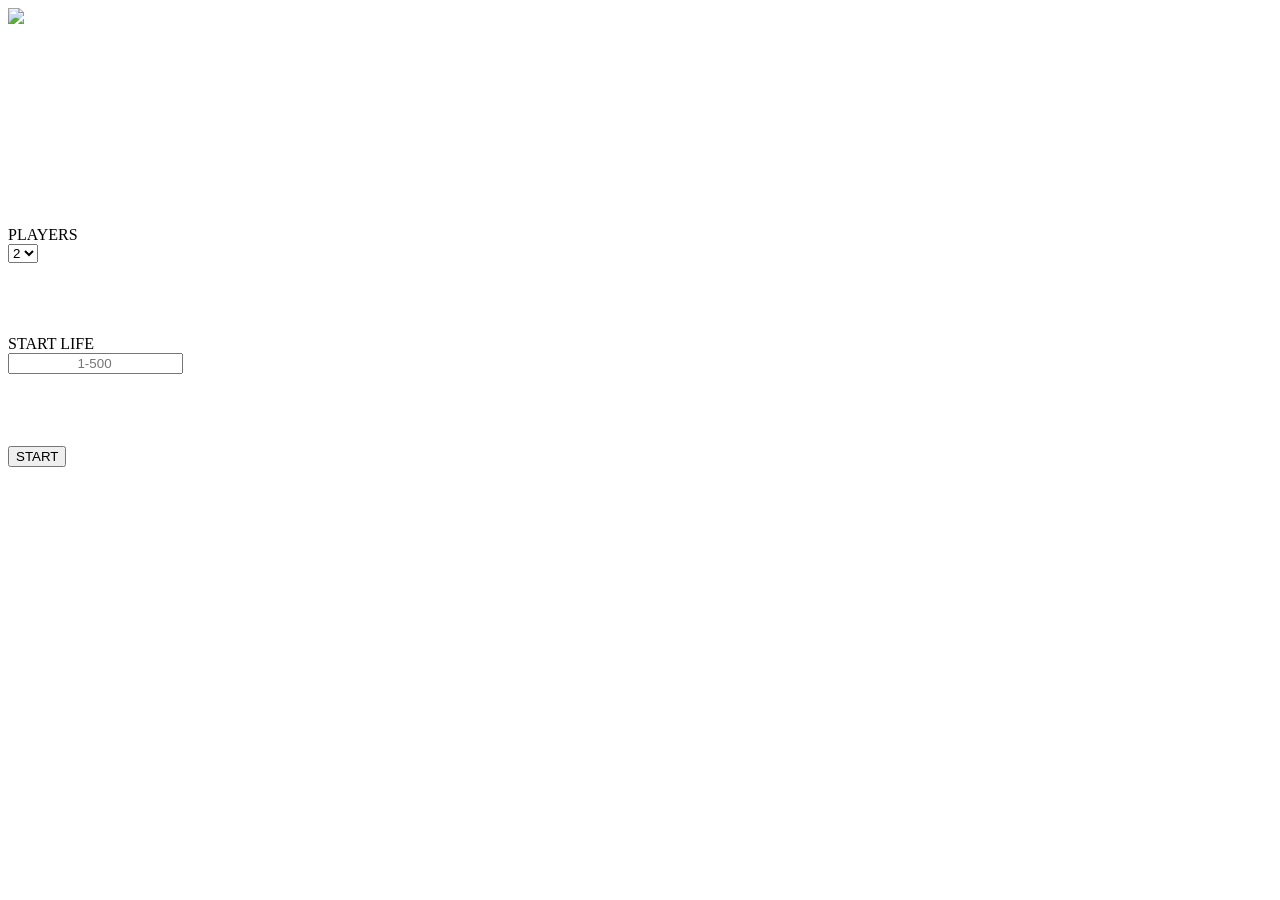
==== target/classes/templates/home.html @ 6bfea7e3 "test class updated" ====
<!DOCTYPE html>
<html lang="en">
<head>
    <meta charset="UTF-8">
    <title>Life Counter</title>
    <script src="https://code.jquery.com/jquery-3.3.1.js" type="text/javascript"></script>
    <link rel="stylesheet" type="text/css" href="css/home.css" />
</head>
<body>
<!--<ul>-->
    <!--<li><img src="/img/life_counter.png" height="70"/></li>-->
<!--</ul>-->
<div class="topnav">
    <img src="/img/life_counter.png" height="70"/>
</div>
<br>
<br>
<br>
<br>
<br>
<br>
<br>
<br>
<br>
<br>
<br>
<div class="blackBox">
<div class="content">
    <label for="players">PLAYERS</label><br>
    <select name="play" id="players">
        <option value="2">2</option>
        <option value="3">3</option>
        <option value="4">4</option>
        <option value="5">5</option>
        <option value="6">6</option>
    </select>
    <!--<input type="number" id="players" max="10" min="0">-->
    <br>
    <br>
    <br>
    <br>
    <br>
    <label for="lifePoint">START LIFE</label><br>
    <input style="text-align: center; padding-left: 0px;" type="text" id="lifePoint" placeholder="1-500">
    <br>
    <br>
    <br>
    <br>
    <br>
    <div class="center">
        <button onclick="saveLife(); location.href='/game'" type="button" class="button">START</button>
    </div>
</div>

</div>

</body>
<script>


    function saveLife(){
        var lifeInput = document.getElementById("lifePoint").value;
        // Store
        localStorage.setItem("lifeOutput", lifeInput);
        var lifeInt = parseInt(document.getElementById("lifePoint").value);


        $.ajax({
            type: 'POST',
            url: '/add-StartLife',
            data: {'life': lifeInt},
            dataType: 'json',
            success: function (data) {
                console.log("Start Life saved " + data);
            }
        });

        var players = savePlayer();
        setTimeout(players, 500);


    }

    function savePlayer(){
        var playerInput = document.getElementById("players").value;
        // Store
        localStorage.setItem("Players", playerInput);
        var playerInt = parseInt(document.getElementById("players").value);

        $.ajax({
            type: 'POST',
            url: '/add-Players',
            data: {'players': playerInt},
            dataType: 'json',
            success: function (data) {
                console.log("Players added " + data);
            }
        });

    }


</script>
</html>
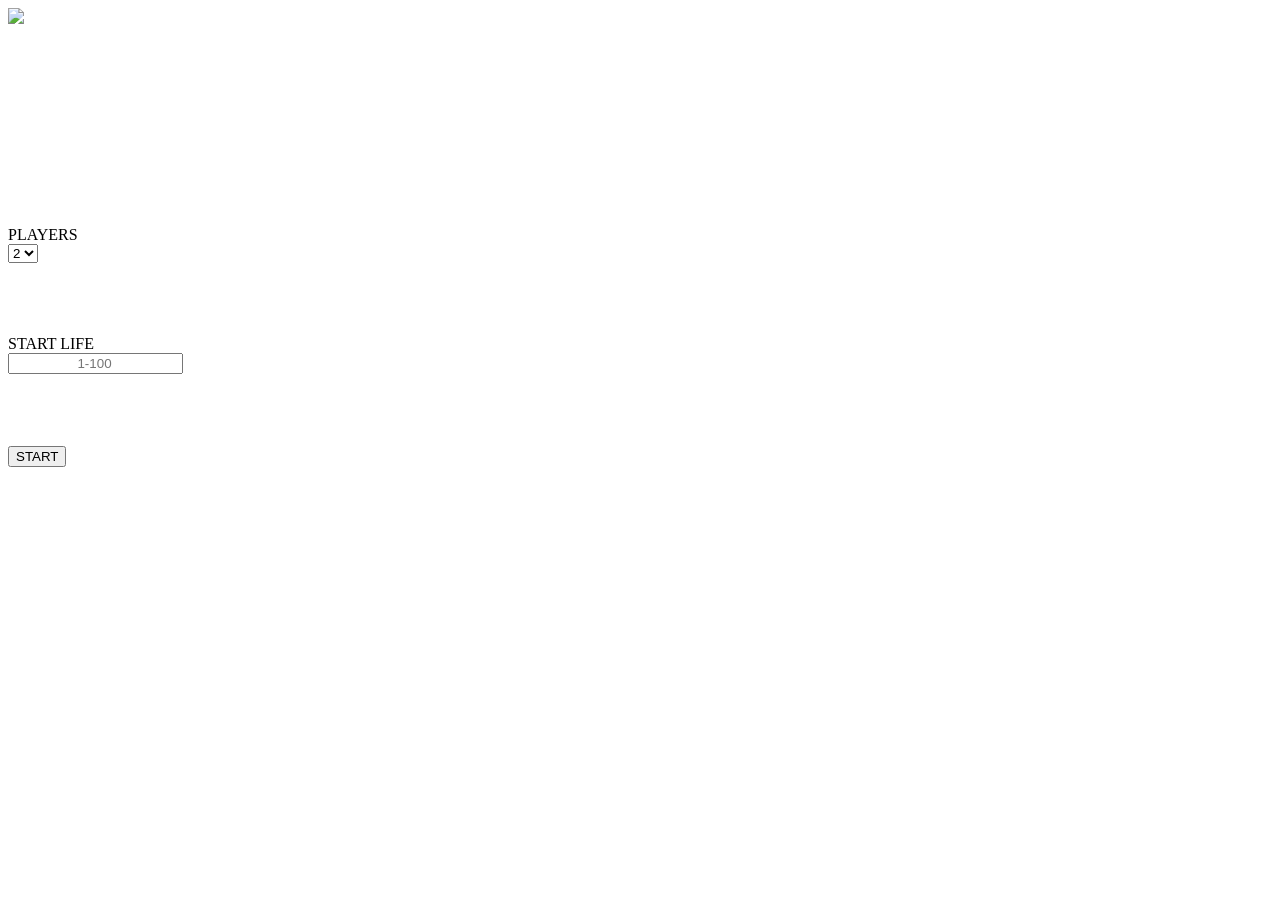
==== commit 1eaf79c1: "added test methods" ====
--- a/target/classes/templates/home.html
+++ b/target/classes/templates/home.html
@@ -41,7 +41,7 @@
     <br>
     <br>
     <label for="lifePoint">START LIFE</label><br>
-    <input style="text-align: center; padding-left: 0px;" type="text" id="lifePoint" placeholder="1-500">
+    <input style="text-align: center; padding-left: 0px;" type="text" id="lifePoint" placeholder="1-100">
     <br>
     <br>
     <br>
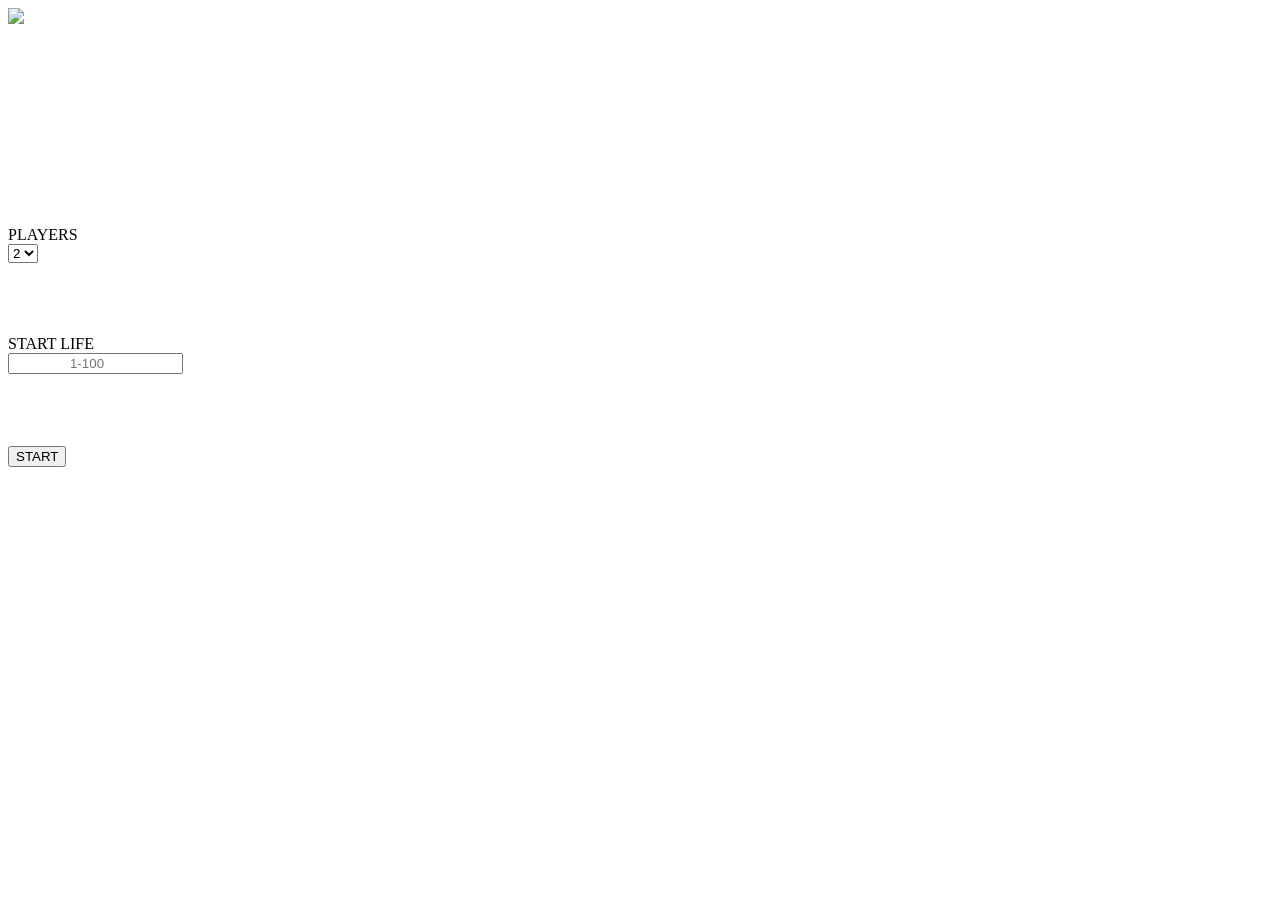
==== commit 811ecb8e: "CI" ====
--- a/target/classes/templates/home.html
+++ b/target/classes/templates/home.html
@@ -41,14 +41,14 @@
     <br>
     <br>
     <label for="lifePoint">START LIFE</label><br>
-    <input style="text-align: center; padding-left: 0px;" type="text" id="lifePoint" placeholder="1-100">
+    <input style="text-align: center; padding-left: 0px;" type="number" id="lifePoint" placeholder="1-100">
     <br>
     <br>
     <br>
     <br>
     <br>
     <div class="center">
-        <button onclick="saveLife(); location.href='/game'" type="button" class="button">START</button>
+        <button type="button" id="startButton" class="button">START</button>
     </div>
 </div>
 
@@ -57,6 +57,29 @@
 </body>
 <script>
 
+    // onclick="saveLife(); location.href='/game'"
+
+    $( document ).ready(function() {
+
+        $("#startButton").click(function() {
+
+            if ($("#lifePoint").val() > 100) {
+                // alert("The maximum amount of start life is 100.\n Please choose a smaller number.");
+                window.location = "/game"
+            }
+
+            if ($("#lifePoint").val() < 1) {
+                alert("The minimum amount of start life is 1.\n Please choose a larger number.");
+            }
+
+            if($("#lifePoint").val() < 101 && $("#lifePoint").val() > 0) {
+                saveLife();
+
+            }
+
+        })
+    });
+
 
     function saveLife(){
         var lifeInput = document.getElementById("lifePoint").value;
@@ -64,19 +87,35 @@
         localStorage.setItem("lifeOutput", lifeInput);
         var lifeInt = parseInt(document.getElementById("lifePoint").value);
 
+        if($("#lifePoint").val() < 101 && $("#lifePoint").val() > 0) {
 
-        $.ajax({
-            type: 'POST',
-            url: '/add-StartLife',
-            data: {'life': lifeInt},
-            dataType: 'json',
-            success: function (data) {
-                console.log("Start Life saved " + data);
-            }
-        });
+            $.ajax({
+                type: 'POST',
+                url: '/add-StartLife',
+                data: {'life': lifeInt},
+                dataType: 'json',
+                success: function (data) {
+                    console.log("Start Life saved " + data);
+                }
+            });
 
-        var players = savePlayer();
-        setTimeout(players, 500);
+            $(this).delay(400).queue(function() {
+
+                savePlayer();
+
+                window.location = "/game";
+
+                $(this).dequeue();
+
+            });
+
+
+        }
+        else{
+            console.log("fejl");
+        }
+
+
 
 
     }
